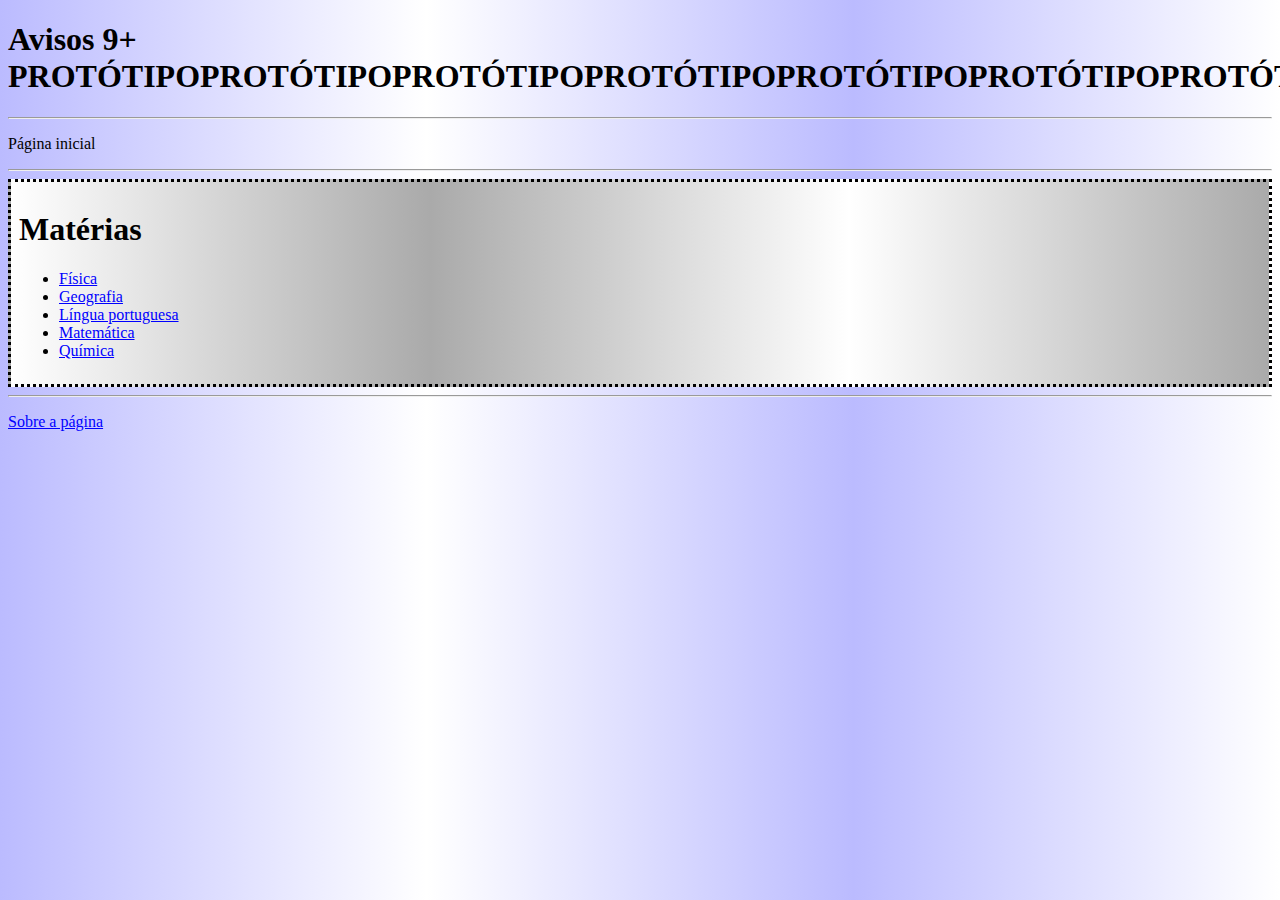
==== index.html @ 2c7da0b9 "Add files via upload" ====
<!DOCTYPE html>
<html lang="en">
<head>
    <meta charset="UTF-8">
    <meta name="viewport" content="width=device-width, initial-scale=1.0">
    <title>Avisos 9+ - Página inicial</title>
    <link rel="stylesheet" href="styles/styles.css">
</head>
<body>
    <h1>Avisos 9+ PROTÓTIPOPROTÓTIPOPROTÓTIPOPROTÓTIPOPROTÓTIPOPROTÓTIPOPROTÓTIPO</h1> <hr>
    <p>Página inicial</p> <hr>
    <div class="box">
        <h1>Matérias</h1>
        <p>
            <ul>
                <li>
                    <a href="#f">Física</a>
                </li>
                <li>
                    <a href="#g">Geografia</a>
                </li>
                <li>
                    <a href="#lp">Língua portuguesa</a>
                </li>
                <li>
                    <a href="#m">Matemática</a>
                </li>
                <li>
                    <a href="#q">Química</a>
                </li>
            </ul>
        </p>
    </div> <hr>
    <a href="info.html">
        <p>Sobre a página</p>
    </a>
</body>
</html>
---- styles/styles.css ----
body {
    background: linear-gradient(90deg, #bbf, #fff, #bbf, #fff);
}

a {
    color: #00f;
}

.box {
    border: 3px dotted #000;
    padding: 8px;
    background: linear-gradient(90deg, #fff, #aaa, #fff, #aaa);
}
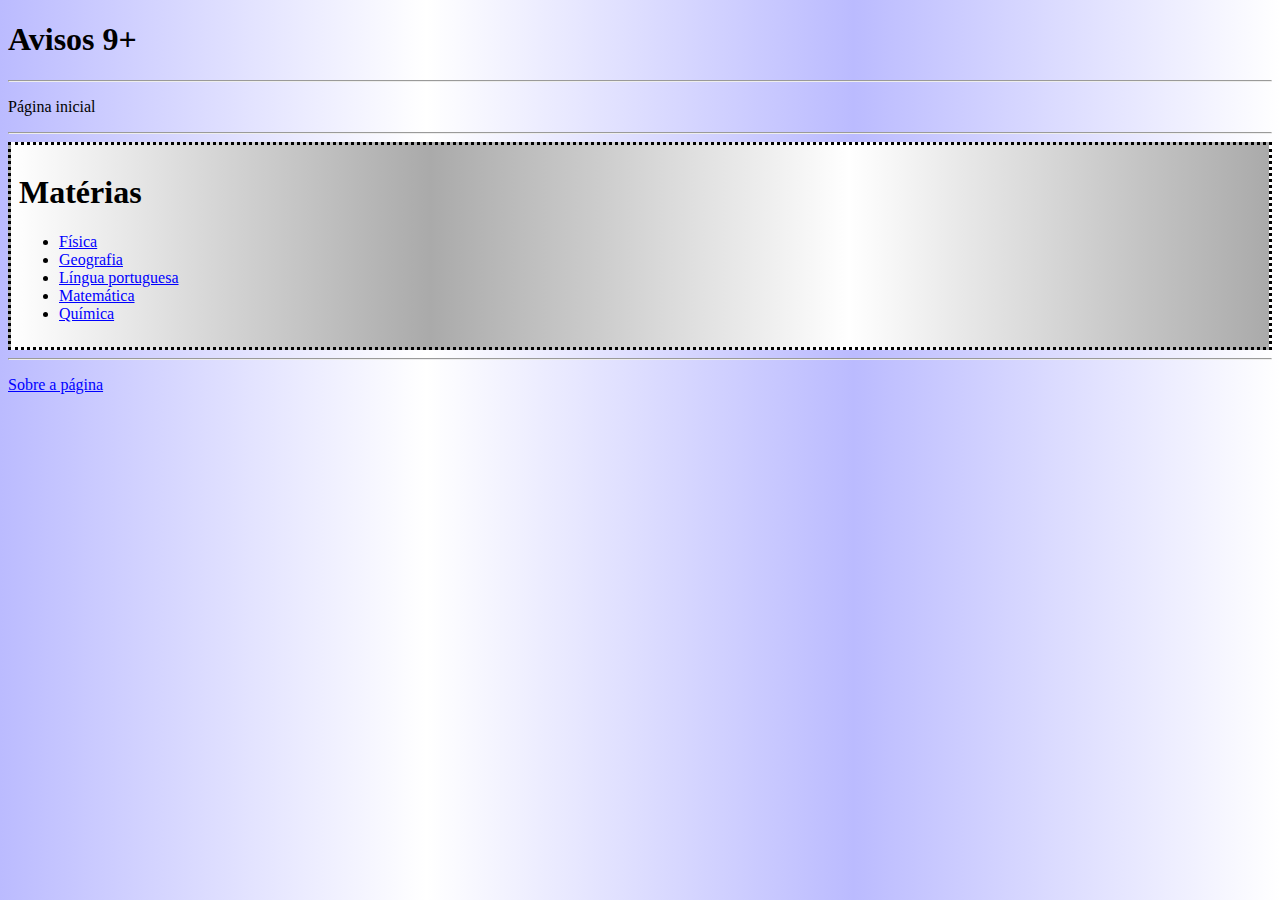
==== commit 1bb57ae7: "container" ====
--- a/index.html
+++ b/index.html
@@ -3,11 +3,11 @@
 <head>
     <meta charset="UTF-8">
     <meta name="viewport" content="width=device-width, initial-scale=1.0">
-    <title>Avisos 9+ - Página inicial</title>
+    <title>Avisos 9+ - Págia inicial</title>
     <link rel="stylesheet" href="styles/styles.css">
 </head>
 <body>
-    <h1>Avisos 9+ PROTÓTIPOPROTÓTIPOPROTÓTIPOPROTÓTIPOPROTÓTIPOPROTÓTIPOPROTÓTIPO</h1> <hr>
+    <h1>Avisos 9+</h1> <hr>
     <p>Página inicial</p> <hr>
     <div class="box">
         <h1>Matérias</h1>
--- a/styles/styles.css
+++ b/styles/styles.css
@@ -1,5 +1,6 @@
 body {
     background: linear-gradient(90deg, #bbf, #fff, #bbf, #fff);
+    word-wrap: break-word;
 }
 
 a {
@@ -10,4 +11,15 @@
     border: 3px dotted #000;
     padding: 8px;
     background: linear-gradient(90deg, #fff, #aaa, #fff, #aaa);
+}
+
+.container {
+    border: 3px dashed #fff;
+    padding: 8px;
+    background: linear-gradient(90deg, #000, #013, #000, #013);
+    color: #fff;
+}
+
+.container a {
+    color: #77f;
 }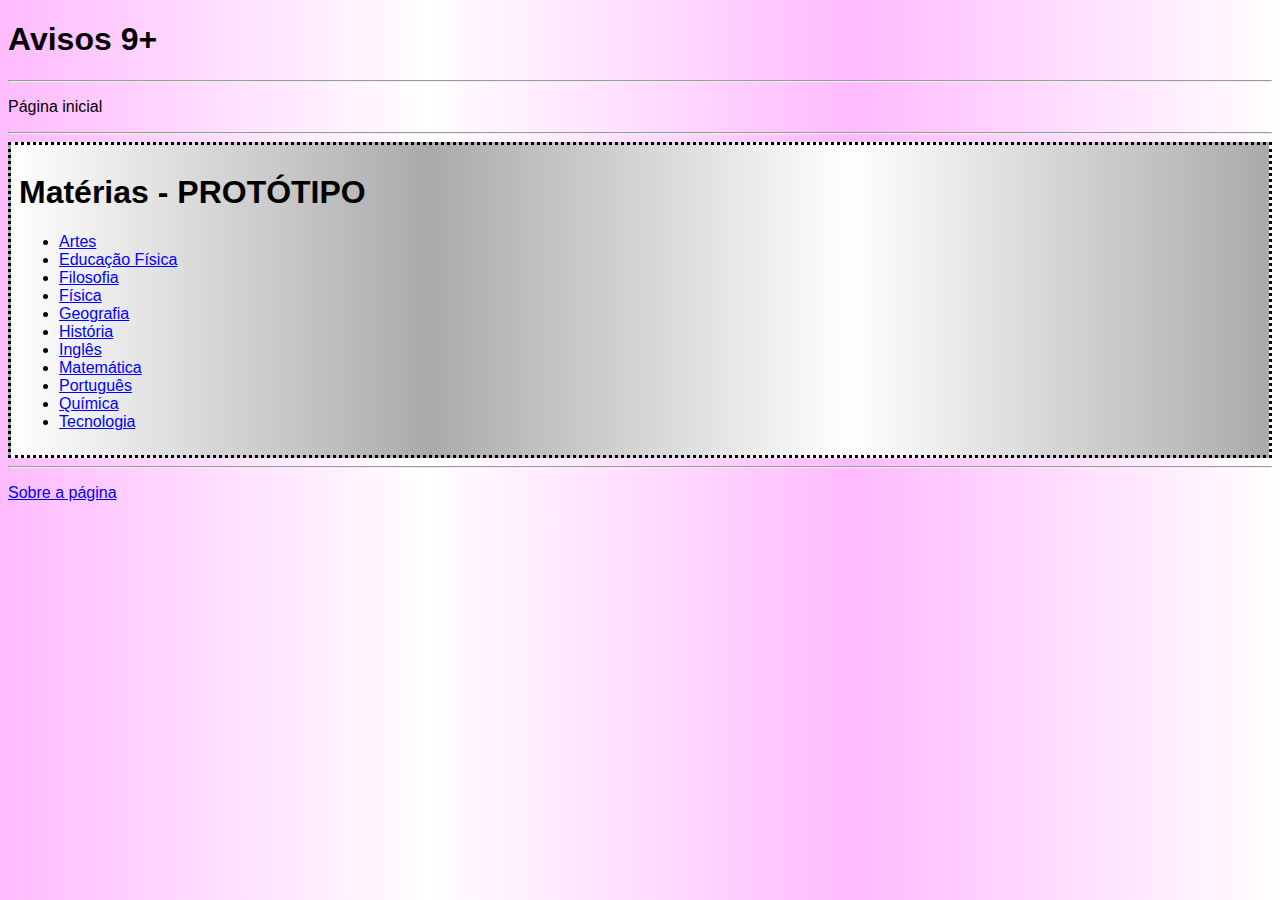
==== commit 781691a0: "M" ====
--- a/index.html
+++ b/index.html
@@ -10,23 +10,41 @@
     <h1>Avisos 9+</h1> <hr>
     <p>Página inicial</p> <hr>
     <div class="box">
-        <h1>Matérias</h1>
+        <h1>Matérias - PROTÓTIPO</h1>
         <p>
             <ul>
                 <li>
-                    <a href="#f">Física</a>
+                    <a href="#art">Artes</a>
                 </li>
                 <li>
-                    <a href="#g">Geografia</a>
+                    <a href="#ef">Educação Física</a>
                 </li>
                 <li>
-                    <a href="#lp">Língua portuguesa</a>
+                    <a href="#fil">Filosofia</a>
                 </li>
                 <li>
-                    <a href="#m">Matemática</a>
+                    <a href="#fis">Física</a>
                 </li>
                 <li>
-                    <a href="#q">Química</a>
+                    <a href="#geo">Geografia</a>
+                </li>
+                <li>
+                    <a href="#his">História</a>
+                </li>
+                <li>
+                    <a href="#ing">Inglês</a>
+                </li>
+                <li>
+                    <a href="#mat">Matemática</a>
+                </li>
+                <li>
+                    <a href="#lp">Português</a>
+                </li>
+                <li>
+                    <a href="#qui">Química</a>
+                </li>                
+                <li>
+                    <a href="#tec">Tecnologia</a>
                 </li>
             </ul>
         </p>
--- a/styles/styles.css
+++ b/styles/styles.css
@@ -1,6 +1,7 @@
 body {
-    background: linear-gradient(90deg, #bbf, #fff, #bbf, #fff);
+    background: linear-gradient(90deg, #fbf, #fff, #fbf, #fff);
     word-wrap: break-word;
+    font-family:Verdana, sans-serif;
 }
 
 a {
@@ -16,10 +17,22 @@
 .container {
     border: 3px dashed #fff;
     padding: 8px;
-    background: linear-gradient(90deg, #000, #013, #000, #013);
+    background: linear-gradient(90deg, #000, #313, #000, #313);
     color: #fff;
 }
 
 .container a {
     color: #77f;
+}
+
+@media only screen and (max-width: 1000px) {
+    body {
+        background: linear-gradient(90deg, #fbf, #fff);
+    }
+    .container {
+        background: linear-gradient(90deg, #000, #313);
+    }
+    .box {
+        background: linear-gradient(90deg, #fff, #aaa);
+    }
 }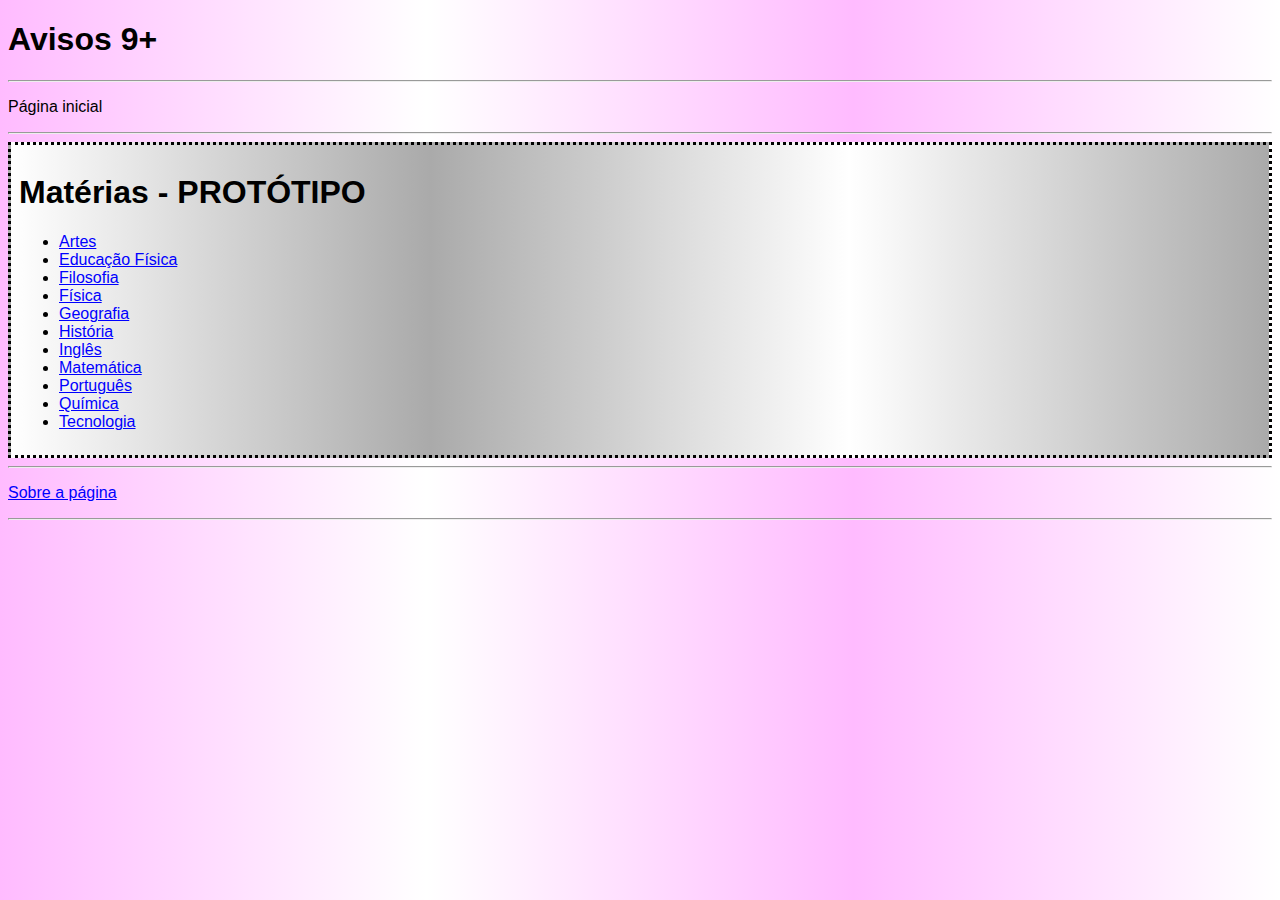
==== commit b42e5ea8: "Update index.html" ====
--- a/index.html
+++ b/index.html
@@ -51,6 +51,21 @@
     </div> <hr>
     <a href="info.html">
         <p>Sobre a página</p>
-    </a>
+    </a> <hr>
+    <script src="https://giscus.app/client.js"
+        data-repo="joaomigowski/avisosnonomais"
+        data-repo-id="R_kgDONio-0Q"
+        data-category="Announcements"
+        data-category-id="DIC_kwDONio-0c4ClmRE"
+        data-mapping="url"
+        data-strict="0"
+        data-reactions-enabled="1"
+        data-emit-metadata="0"
+        data-input-position="top"
+        data-theme="light_high_contrast"
+        data-lang="pt"
+        crossorigin="anonymous"
+        async>
+    </script>
 </body>
-</html>+</html>
--- a/styles/styles.css
+++ b/styles/styles.css
@@ -1,7 +1,7 @@
 body {
     background: linear-gradient(90deg, #fbf, #fff, #fbf, #fff);
     word-wrap: break-word;
-    font-family:Verdana, sans-serif;
+    font-family: Verdana, Tahoma, sans-serif;
 }
 
 a {
@@ -25,7 +25,7 @@
     color: #77f;
 }
 
-@media only screen and (max-width: 1000px) {
+@media only screen and (max-width: 800px) {
     body {
         background: linear-gradient(90deg, #fbf, #fff);
     }
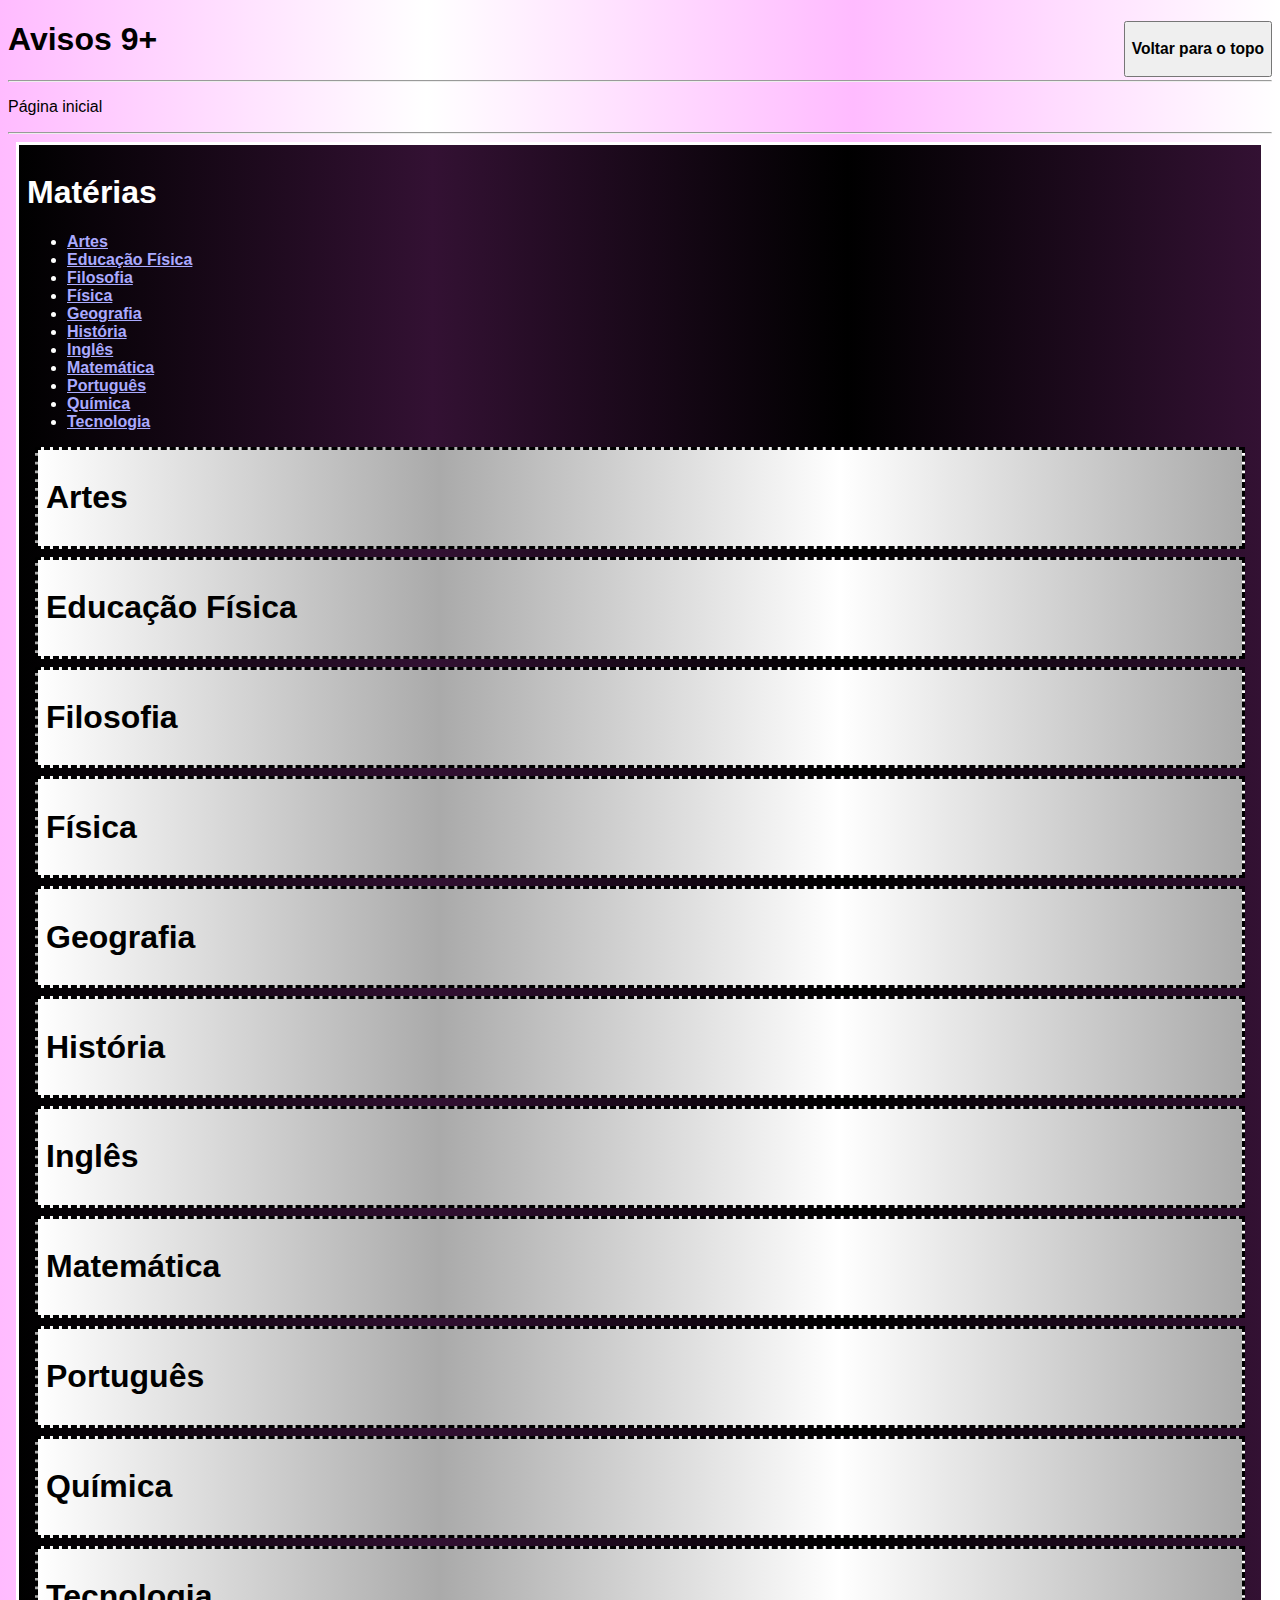
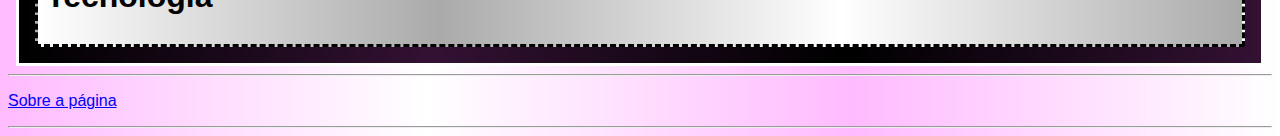
==== commit 3df3a86d: "m" ====
--- a/index.html
+++ b/index.html
@@ -6,11 +6,16 @@
     <title>Avisos 9+ - Págia inicial</title>
     <link rel="stylesheet" href="styles/styles.css">
 </head>
-<body>
+<body id="top">
+    <a href="#top">
+        <button style="position: fixed; right: 8px;">
+            <h3>Voltar para o topo</h3>
+        </button>
+    </a>
     <h1>Avisos 9+</h1> <hr>
     <p>Página inicial</p> <hr>
-    <div class="box">
-        <h1>Matérias - PROTÓTIPO</h1>
+    <div class="container">
+        <h1>Matérias</h1>
         <p>
             <ul>
                 <li>
@@ -48,10 +53,47 @@
                 </li>
             </ul>
         </p>
+        <div>
+            <div class="box" id="art">
+                <h1>Artes</h1>
+            </div>
+            <div class="box" id="ef">
+                <h1>Educação Física</h1>
+            </div>
+            <div class="box" id="fil">
+                <h1>Filosofia</h1>
+            </div>
+            <div class="box" id="fis">
+                <h1>Física</h1>
+            </div>
+            <div class="box" id="geo">
+                <h1>Geografia</h1>
+            </div>
+            <div class="box" id="his">
+                <h1>História</h1>
+            </div>
+            <div class="box" id="ing">
+                <h1>Inglês</h1>
+            </div>
+            <div class="box" id="mat">
+                <h1>Matemática</h1>
+            </div>
+            <div class="box" id="lp">
+                <h1>Português</h1>
+            </div>
+            <div class="box" id="qui">
+                <h1>Química</h1>
+            </div>
+            <div class="box" id="tec">
+                <h1>Tecnologia</h1>
+            </div>
+        </div>
+
     </div> <hr>
     <a href="info.html">
         <p>Sobre a página</p>
     </a> <hr>
+    <!-- coisa de gente inteligente abaixo-->
     <script src="https://giscus.app/client.js"
         data-repo="joaomigowski/avisosnonomais"
         data-repo-id="R_kgDONio-0Q"
--- a/styles/styles.css
+++ b/styles/styles.css
@@ -8,21 +8,29 @@
     color: #00f;
 }
 
-.box {
-    border: 3px dotted #000;
-    padding: 8px;
-    background: linear-gradient(90deg, #fff, #aaa, #fff, #aaa);
-}
-
 .container {
-    border: 3px dashed #fff;
+    border: 3px solid #fff;
     padding: 8px;
     background: linear-gradient(90deg, #000, #313, #000, #313);
     color: #fff;
+    margin: 8px;
 }
 
 .container a {
-    color: #77f;
+    color: #aaf;
+    font-weight: 700;
+}
+
+.box {
+    border: 3px dashed #000;
+    padding: 8px;
+    background: linear-gradient(90deg, #fff, #aaa, #fff, #aaa);
+    color: #000;
+    margin: 8px;
+}
+
+.box a {
+    color: #00f;
 }
 
 @media only screen and (max-width: 800px) {
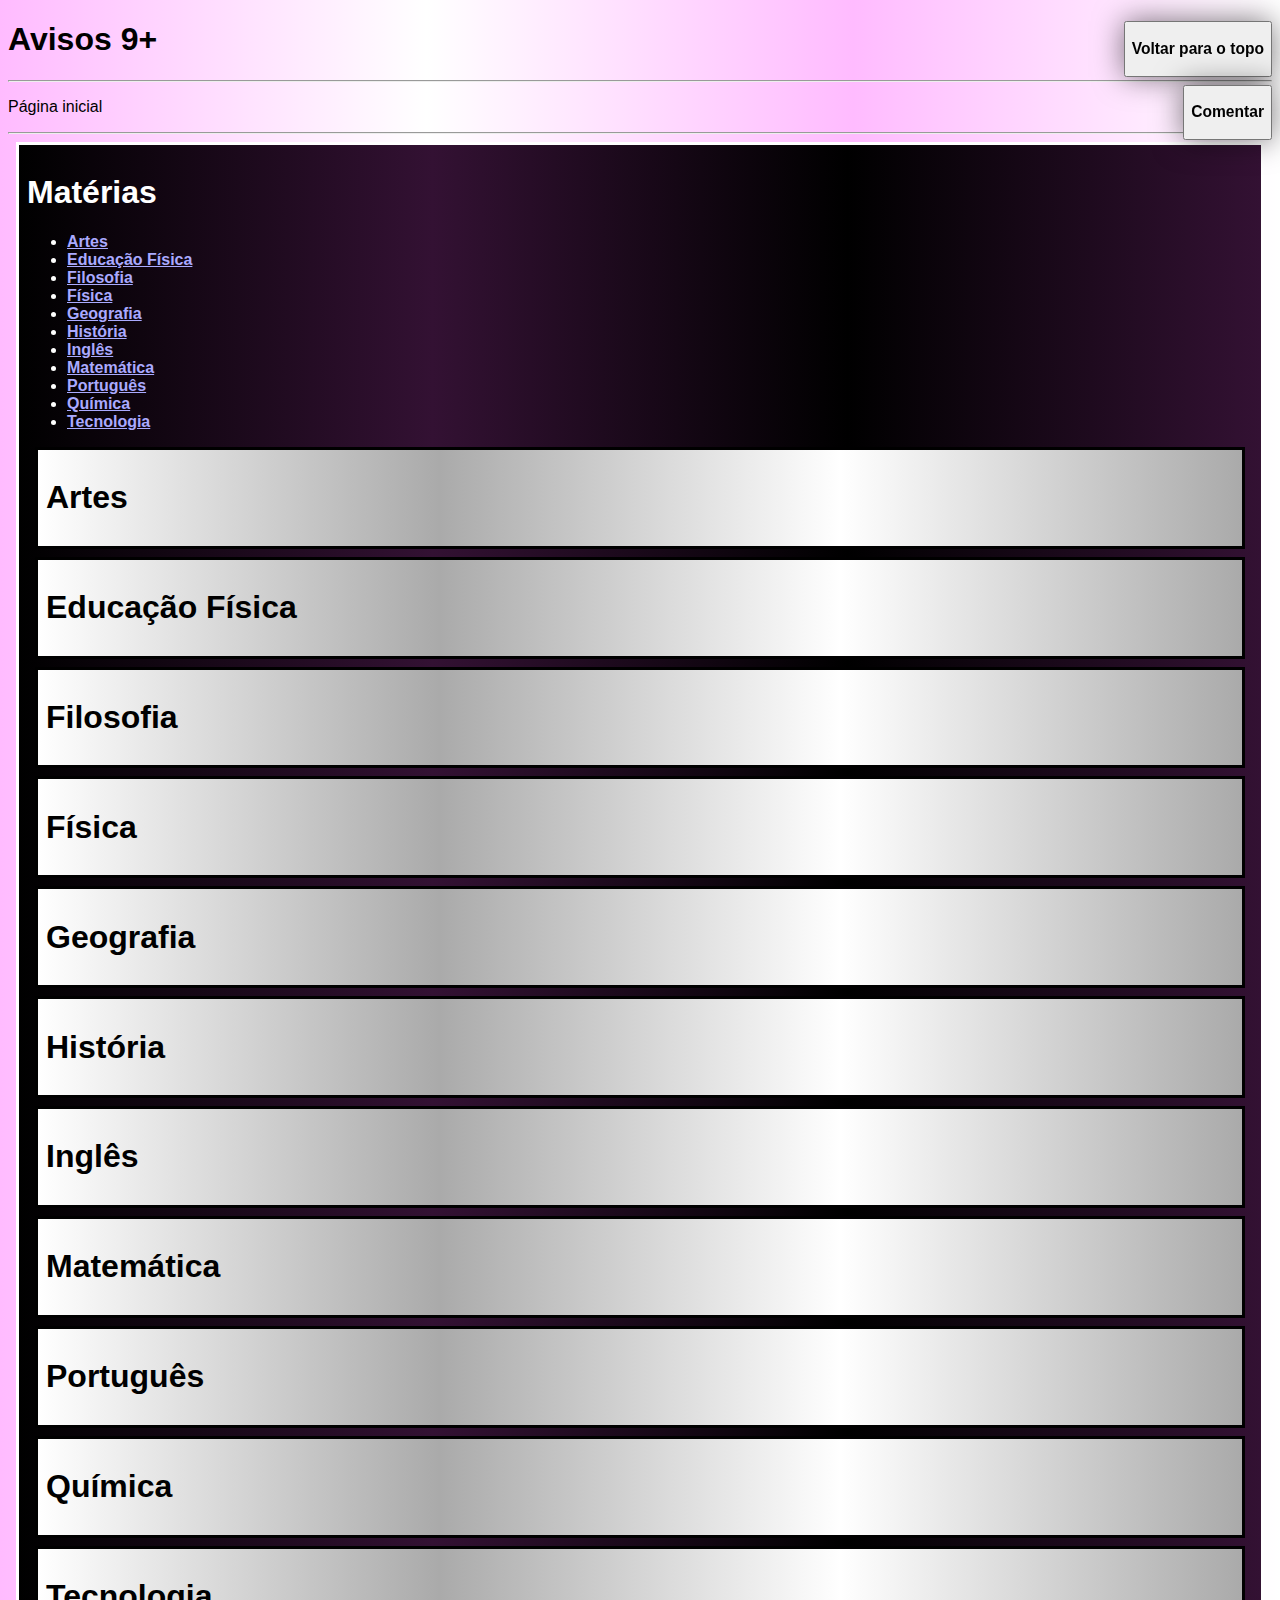
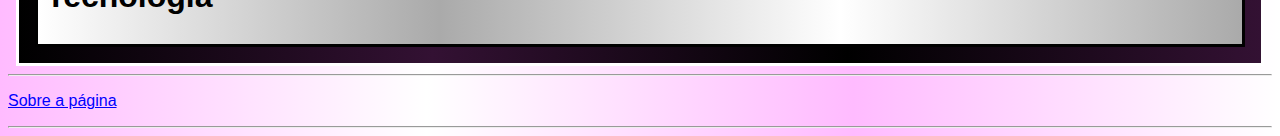
==== commit 706c660a: "qcac" ====
--- a/index.html
+++ b/index.html
@@ -8,8 +8,13 @@
 </head>
 <body id="top">
     <a href="#top">
-        <button style="position: fixed; right: 8px;">
+        <button class="button" style="position: fixed; right: 8px;">
             <h3>Voltar para o topo</h3>
+        </button>
+    </a>
+    <a href="#comments">
+        <button class="button" style="position: fixed; right: 8px; top: 84.6px;">
+            <h3>Comentar</h3>
         </button>
     </a>
     <h1>Avisos 9+</h1> <hr>
@@ -92,7 +97,7 @@
     </div> <hr>
     <a href="info.html">
         <p>Sobre a página</p>
-    </a> <hr>
+    </a> <hr id="comments">
     <!-- coisa de gente inteligente abaixo-->
     <script src="https://giscus.app/client.js"
         data-repo="joaomigowski/avisosnonomais"
--- a/styles/styles.css
+++ b/styles/styles.css
@@ -22,7 +22,7 @@
 }
 
 .box {
-    border: 3px dashed #000;
+    border: 3px solid #000;
     padding: 8px;
     background: linear-gradient(90deg, #fff, #aaa, #fff, #aaa);
     color: #000;
@@ -31,6 +31,10 @@
 
 .box a {
     color: #00f;
+}
+
+.button {
+    box-shadow: 0px 0px 30px #0008;
 }
 
 @media only screen and (max-width: 800px) {
